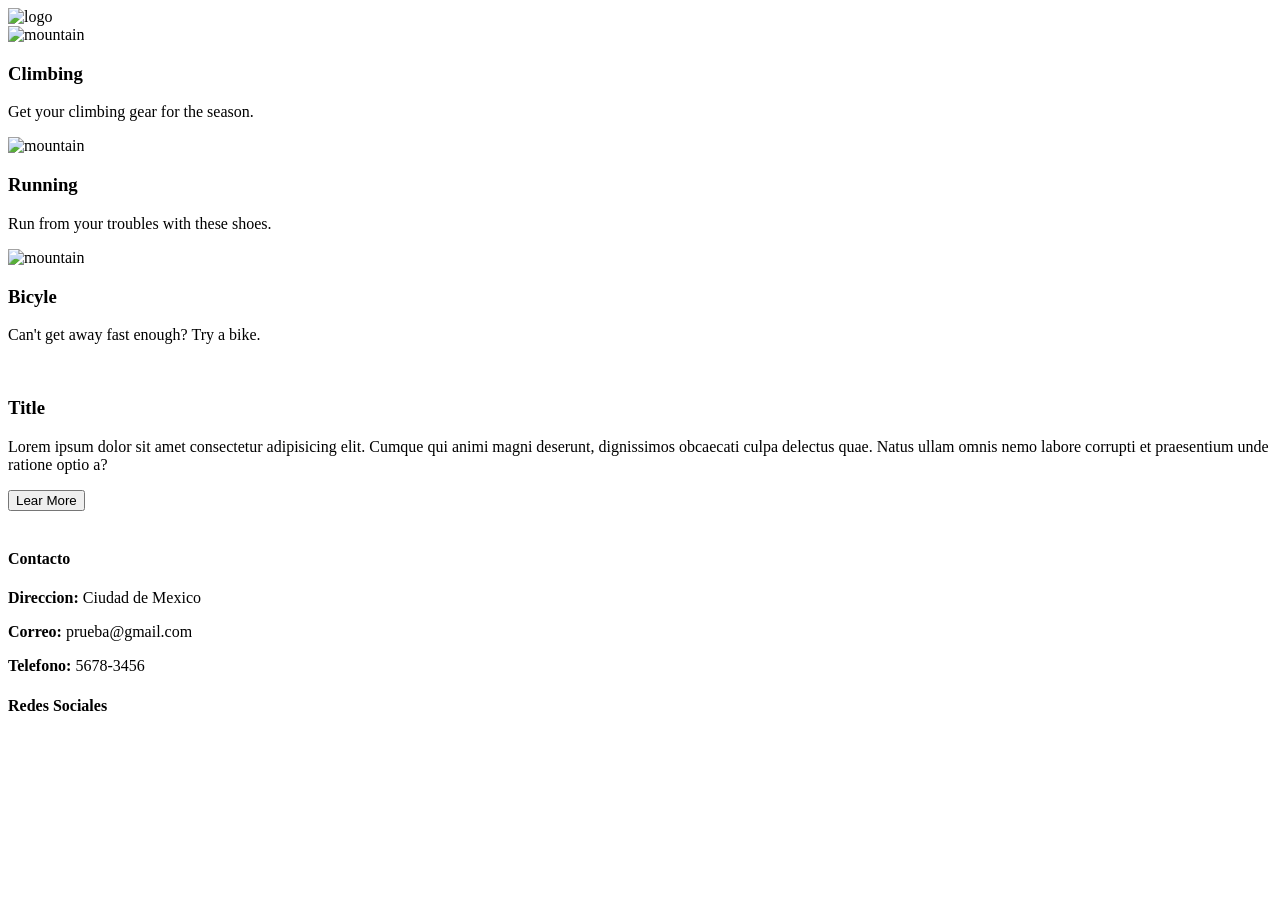
==== index.html @ da1331b7 "first commit" ====
<!DOCTYPE html>
<html lang="en">
<head>
    <meta charset="UTF-8">
    <meta name="viewport" content="width=device-width, initial-scale=1.0">
    <title>Carved Rock Fitness</title>
</head>
<body>
    <header>
        <div>
            <img src="https://res.cloudinary.com/dmddi5ncx/image/upload/v1710868806/practicas/site_montain/carved-rock-logo-black_jd7fga.png" alt="logo">
        </div>
        <div>
            <!-- banner -->
        </div>
    </header>
    <main>
        <section>
            <article>
                <img src="https://res.cloudinary.com/dmddi5ncx/image/upload/v1710868808/practicas/site_montain/mountain_Blue_jw0ynv.png" alt="mountain">
                <h3>Climbing</h3>
                <p>Get your climbing gear for the season.</p>
            </article>
            <article>
                <img src="https://res.cloudinary.com/dmddi5ncx/image/upload/v1710868809/practicas/site_montain/shoe_Blue_i30lmj.png" alt="mountain">
                <h3>Running</h3>
                <p>Run from your troubles with these shoes.</p>
            </article>
            <article>
                <img src="https://res.cloudinary.com/dmddi5ncx/image/upload/v1710868806/practicas/site_montain/bicycle_Blue_vtsexv.png" alt="mountain">
                <h3>Bicyle</h3>
                <p>Can't get away fast enough? Try a bike.</p>
            </article>
        </section>
        <!--otra seccion-->
        <section>
            <article>
                <img src="https://res.cloudinary.com/dmddi5ncx/image/upload/v1710868813/practicas/site_montain/shutterstock_422560537_qhgwzr.jpg" alt="">
            </article>
            <article>
                <h3>Title</h3>
                <p>Lorem ipsum dolor sit amet consectetur adipisicing elit. Cumque qui animi magni deserunt, dignissimos obcaecati culpa delectus quae. Natus ullam omnis nemo labore corrupti et praesentium unde ratione optio a?</p>
                <button>Lear More</button>
            </article>
        </section>
    </main>
    <footer>
        <div>
            <img src="https://res.cloudinary.com/dmddi5ncx/image/upload/v1710868807/practicas/site_montain/carved-rock-logo-white_usixeg.png" alt="">
        </div>
        <div>
            <h4>Contacto</h4>
            <div>
                <p><strong>Direccion: </strong> Ciudad de Mexico</p>
            </div>
            <div>
                <p><strong>Correo: </strong> prueba@gmail.com</p>
            </div>
            <div>
                <p><strong>Telefono: </strong> 5678-3456</p>
            </div>
        </div>
        <div>
            <h4>Redes Sociales</h4>
            <div>
                <!-- Redes Sociales -->
            </div>
        </div>
    </footer>
</body>
</html>
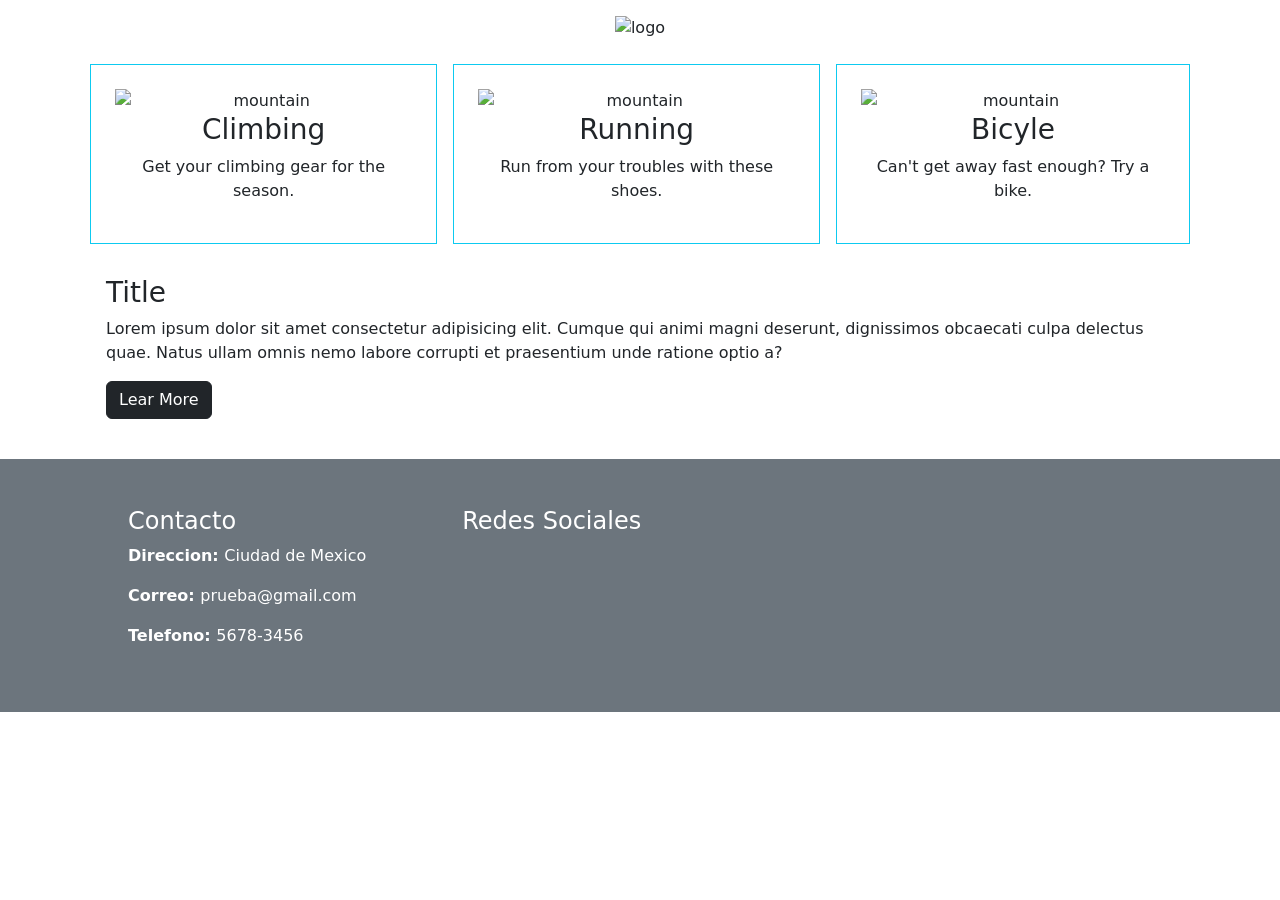
==== commit 49321aac: "Agregando cambios a la pag" ====
--- a/index.html
+++ b/index.html
@@ -4,51 +4,64 @@
     <meta charset="UTF-8">
     <meta name="viewport" content="width=device-width, initial-scale=1.0">
     <title>Carved Rock Fitness</title>
+    <link href="https://cdn.jsdelivr.net/npm/bootstrap@5.3.5/dist/css/bootstrap.min.css" rel="stylesheet" integrity="sha384-SgOJa3DmI69IUzQ2PVdRZhwQ+dy64/BUtbMJw1MZ8t5HZApcHrRKUc4W0kG879m7" crossorigin="anonymous">
+    <link rel="stylesheet" href="/practice_git_bootstrap_incaf/style.css">
 </head>
 <body>
     <header>
-        <div>
-            <img src="https://res.cloudinary.com/dmddi5ncx/image/upload/v1710868806/practicas/site_montain/carved-rock-logo-black_jd7fga.png" alt="logo">
+        <!--crea un margen a los lados
+        w- width se trabaja en porcentaje
+        p padding 
+        pb botton, pt top, ps/pe lados (px. py) combinacion
+        m margin
+        mb botton, bt top, ms/me lados (mx, my) combinacion
+        
+        
+        
+        
+        -->
+        <div class="text-center">
+            <img src="https://res.cloudinary.com/dmddi5ncx/image/upload/v1710868806/practicas/site_montain/carved-rock-logo-black_jd7fga.png" alt="logo" class="img-fluid p-3">
         </div>
-        <div>
+        <div class="banner">
             <!-- banner -->
         </div>
     </header>
-    <main>
-        <section>
-            <article>
-                <img src="https://res.cloudinary.com/dmddi5ncx/image/upload/v1710868808/practicas/site_montain/mountain_Blue_jw0ynv.png" alt="mountain">
+    <main class="container">
+        <section class="d-lg-flex justify-content-around ">
+            <article class="border border-info p-4 text-center m-2">
+                <img src="https://res.cloudinary.com/dmddi5ncx/image/upload/v1710868808/practicas/site_montain/mountain_Blue_jw0ynv.png" alt="mountain" class="img-fluid mx-auto d-block">
                 <h3>Climbing</h3>
                 <p>Get your climbing gear for the season.</p>
             </article>
-            <article>
-                <img src="https://res.cloudinary.com/dmddi5ncx/image/upload/v1710868809/practicas/site_montain/shoe_Blue_i30lmj.png" alt="mountain">
+            <article class="border border-info p-4 text-center m-2">
+                <img src="https://res.cloudinary.com/dmddi5ncx/image/upload/v1710868809/practicas/site_montain/shoe_Blue_i30lmj.png" alt="mountain" class="img-fluid mx-auto d-block">
                 <h3>Running</h3>
                 <p>Run from your troubles with these shoes.</p>
             </article>
-            <article>
-                <img src="https://res.cloudinary.com/dmddi5ncx/image/upload/v1710868806/practicas/site_montain/bicycle_Blue_vtsexv.png" alt="mountain">
+            <article class="border border-info p-4 text-center m-2">
+                <img src="https://res.cloudinary.com/dmddi5ncx/image/upload/v1710868806/practicas/site_montain/bicycle_Blue_vtsexv.png" alt="mountain" class="img-fluid mx-auto d-block">
                 <h3>Bicyle</h3>
                 <p>Can't get away fast enough? Try a bike.</p>
             </article>
         </section>
-        <!--otra seccion-->
-        <section>
-            <article>
-                <img src="https://res.cloudinary.com/dmddi5ncx/image/upload/v1710868813/practicas/site_montain/shutterstock_422560537_qhgwzr.jpg" alt="">
+
+        <section class="d-lg-flex align-items-center">
+            <article >
+                <img src="https://res.cloudinary.com/dmddi5ncx/image/upload/v1710868813/practicas/site_montain/shutterstock_422560537_qhgwzr.jpg" alt="" class="img-fluid mx-auto d-block">
             </article>
-            <article>
+            <article class="m-4 text-start">
                 <h3>Title</h3>
                 <p>Lorem ipsum dolor sit amet consectetur adipisicing elit. Cumque qui animi magni deserunt, dignissimos obcaecati culpa delectus quae. Natus ullam omnis nemo labore corrupti et praesentium unde ratione optio a?</p>
-                <button>Lear More</button>
+                <button class="btn btn-dark">Lear More</button>
             </article>
         </section>
     </main>
-    <footer>
+    <footer class="bg-secondary text-white d-lg-flex p-5 mt-3">
         <div>
-            <img src="https://res.cloudinary.com/dmddi5ncx/image/upload/v1710868807/practicas/site_montain/carved-rock-logo-white_usixeg.png" alt="">
+            <img src="https://res.cloudinary.com/dmddi5ncx/image/upload/v1710868807/practicas/site_montain/carved-rock-logo-white_usixeg.png" alt="" class="img-fluid mx-auto d-block px-3 " >
         </div>
-        <div>
+        <div class="mx-5">
             <h4>Contacto</h4>
             <div>
                 <p><strong>Direccion: </strong> Ciudad de Mexico</p>
@@ -60,12 +73,18 @@
                 <p><strong>Telefono: </strong> 5678-3456</p>
             </div>
         </div>
-        <div>
+        <div class="mx-5">
             <h4>Redes Sociales</h4>
-            <div>
-                <!-- Redes Sociales -->
+            <div class="fs-2">
+                <ion-icon name="logo-instagram"></ion-icon>
+                <ion-icon name="logo-facebook"></ion-icon>
+                <ion-icon name="logo-pinterest"></ion-icon>
+                <ion-icon name="logo-youtube"></ion-icon>
             </div>
         </div>
     </footer>
 </body>
+<script src="https://cdn.jsdelivr.net/npm/bootstrap@5.3.5/dist/js/bootstrap.bundle.min.js" integrity="sha384-k6d4wzSIapyDyv1kpU366/PK5hCdSbCRGRCMv+eplOQJWyd1fbcAu9OCUj5zNLiq" crossorigin="anonymous"></script>
+<script type="module" src="https://unpkg.com/ionicons@7.1.0/dist/ionicons/ionicons.esm.js"></script>
+<script nomodule src="https://unpkg.com/ionicons@7.1.0/dist/ionicons/ionicons.js"></script>
 </html>
